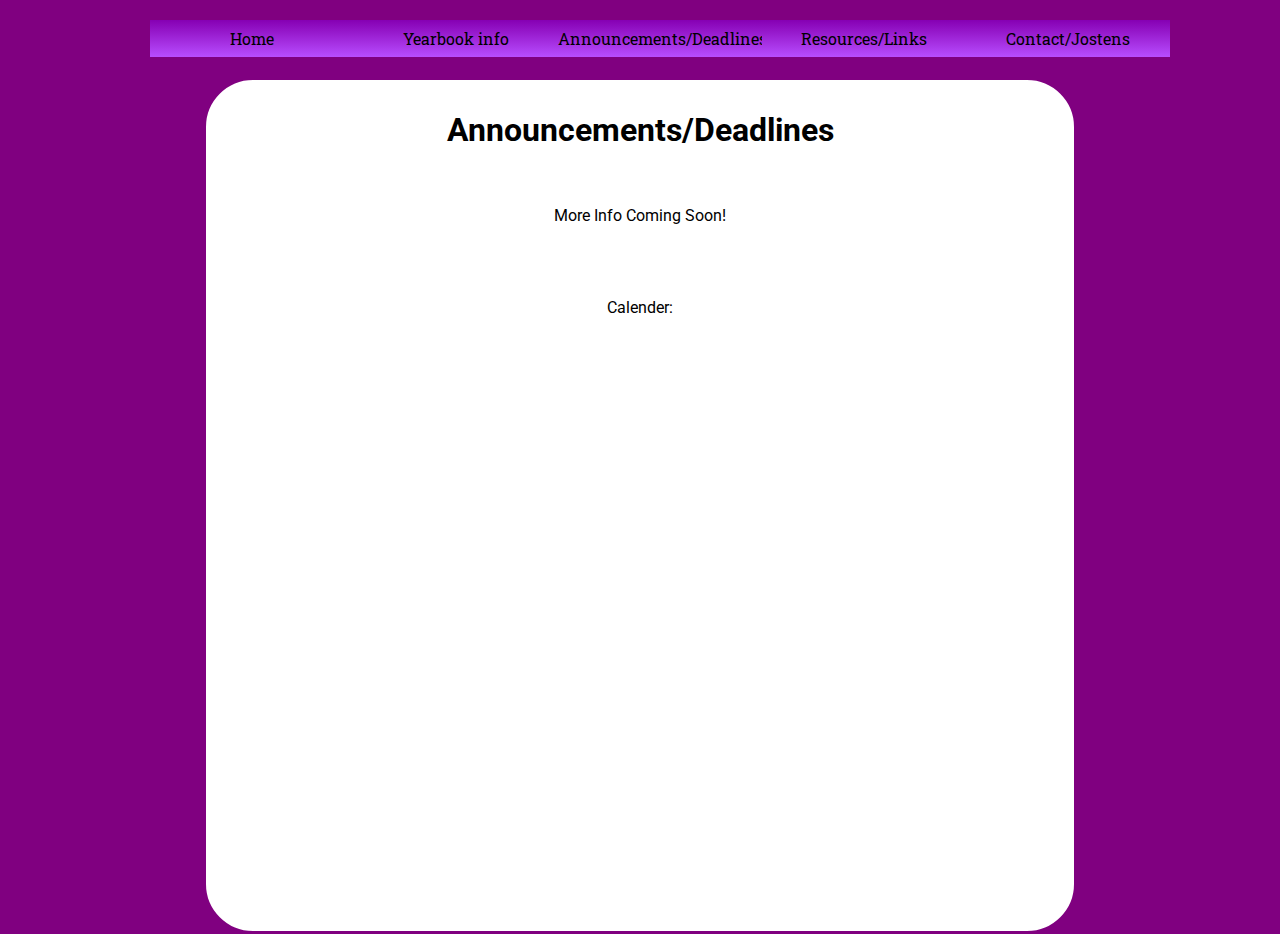
==== AD.html @ 2185760f "Initial commit" ====
<!DOCTYPE html>
<html>
<head>
	<title>2019-2020 Yearbook Official Site!</title>
	<link rel="stylesheet" type="text/css" href="style.css">
    <link href="https://fonts.googleapis.com/css?family=Roboto&display=swap" rel="stylesheet">
    <link href="https://fonts.googleapis.com/css?family=Roboto|Roboto+Slab&display=swap" rel="stylesheet">
</head>
<body>
	<nav>
  <ul>
    <li>
        <a href="index.html">Home</a>
    </li>
    <li>
        <a href="https://docs.google.com/document/d/1wdWdIcVX6e1w8umI82JHFgAzzDKiQflQ6CeM4JxkyH0/edit?usp=sharing">Yearbook info</a>
    </li>
    <li>
        <a href="#">Announcements/Deadlines</a>
    </li>
    <li>
        <a href="https://docs.google.com/spreadsheets/d/12paRjc1mvlCjx8661cxmFIGnT3KlA7dB8Ztd68FJBJw/edit?usp=sharing">Resources/Links</a>
    </li>
    <li>
        <a href="contact.html">Contact/Jostens</a>
    </li>
  </ul>
</nav>
<div class="hi">
<h1>Announcements/Deadlines</h1>
	<br>
    <p> More Info Coming Soon!</p>
    <br>
    <br>
    <br>
    Calender:
    <iframe src="https://calendar.google.com/calendar/embed?src=es-impact.org_8mhthaf22s3490jnn78hngl270%40group.calendar.google.com&ctz=America%2FLos_Angeles" style="border: 0" width="800" height="600" frameborder="0" scrolling="no"></iframe>
	
</div>
</body>
</html>
---- style.css ----
body {
  width: 100%;
  max-width: 1060px;
  margin: 0 auto;
background-color: purple;
font-family: 'Roboto', sans-serif;

   }
nav {
  width: 100%;
  margin: 20px 0;
   }
nav ul {
  list-style: none;
  overflow: hidden; }
nav ul li {
  float: left;
  width: 20%; }
nav ul li a {
  text-align: center;
  padding: 8px 0;
  display: block;
  width: 100%;
  background: #8600b3; /* Old browsers */
  background: -moz-linear-gradient(top,  
    #8600b3 0%, #b84dff 100%); /* FF3.6+ */
  background: -webkit-gradient(linear, left top, left bottom, 
    color-stop(0%,#8600b3), 
    color-stop(100%,##b84dff)); /* Chrome,Safari4+ */
  background: -webkit-linear-gradient(top,  
    #8600b3 0%,#b84dff 100%); /* Chrome10+,Safari5.1+ */
  background: -o-linear-gradient(top,  
    #8600b3 0%,#b84dff 100%); /* Opera 11.10+ */
  background: linear-gradient(to bottom,  
   #8600b3 0%,#b84dff 100%); /* W3C, IE10+ */
  filter: progid:DXImageTransform.Microsoft.gradient( 
    startColorstr='#8600b3', 
    endColorstr='#b84dff',GradientType=0 ); /* IE6-9 */
  }
nav ul li a,
nav ul li a:focus,
nav ul li a:visited,
nav ul li a:hover,
nav ul li a:active {
  color: #000;
  text-decoration: none; }
nav ul li a:hover,
nav ul li a:active {
  background: #b0ca34; /* Old browsers */
  background: -moz-linear-gradient(top,  
    #b0ca34 0%, #96c40d 100%); /* FF3.6+ */
  background: -webkit-gradient(linear, left top, left bottom, 
    color-stop(0%,#b0ca34), 
    color-stop(100%,#b84dff)); /* Chrome,Safari4+ */
  background: -webkit-linear-gradient(top,  
    #b0ca34 0% #b84dff 100%); /* Chrome10+,Safari5.1+ */
  background: -o-linear-gradient(top,  
    #b0ca34 0%,#b84dff 100%); /* Opera 11.10+ */
  background: linear-gradient(to bottom,  
    #b0ca34 0%,#b84dff 100%); /* W3C, IE10+ */
  filter: progid:DXImageTransform.Microsoft.gradient( 
    startColorstr='#b0ca34', 
    endColorstr='#b84dff',GradientType=0 ); /* IE6-9 */
  }
nav ul li:first-child a {
  }
nav ul li:last-child a {
  }

  h1 {
    text-align: center;

  }

  p {
    text-align: center;
  }
.hi {
   margin: auto;
  width: 80%;
  border: 3px solid purple;
  padding: 10px;
  text-align: center;
  background-color: white;
   border-top-right-radius: 50px;
  border-bottom-right-radius: 50px;
   border-top-left-radius: 50px;
  border-bottom-left-radius: 50px; 
   position: relative;
}

.hi:hover {
-moz-box-shadow: 0 0 100px #ccc;
      -webkit-box-shadow: 0 0 100px #ccc;
      box-shadow: 0 0 10px #ccc;
}

.hio {
   border-radius: 50%;
    }

    .hio:hover {
      -moz-box-shadow: 0 0 10px #ccc;
      -webkit-box-shadow: 0 0 10px #ccc;
      box-shadow: 0 0 10px #ccc;
      opacity: 0.6;
    }


    img {

    }

    .imageOne {
    z-index: 0;
}
.imageTwo {
    z-index: 1;
}

.link {
  text-decoration: none;
  color: darkgreen;
  padding: 20px;
  border: 3px solid purple;
}

h3 {
  font-family: 'Roboto', sans-serif;
}

a {
  font-family: 'Roboto Slab', serif;
}
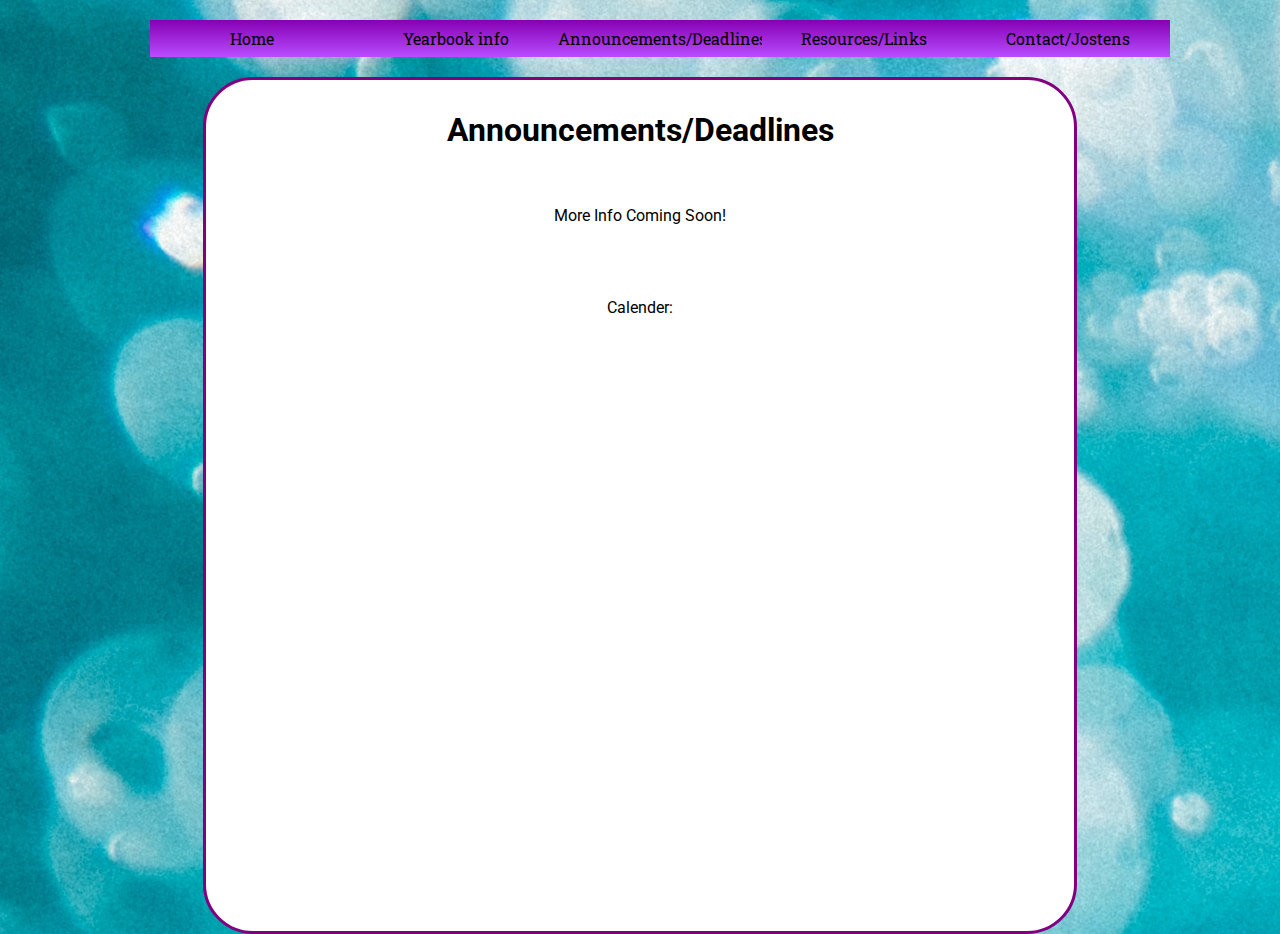
==== commit 0d46bd65: "Update" ====
--- a/AD.html
+++ b/AD.html
@@ -7,6 +7,13 @@
     <link href="https://fonts.googleapis.com/css?family=Roboto|Roboto+Slab&display=swap" rel="stylesheet">
 </head>
 <body>
+    <script>
+    var txt = "";
+txt += "<p>Total width/height: " + screen.width + "*" + screen.height + "</p>";
+txt += "<p>Available width/height: " + screen.availWidth + "*" + screen.availHeight + "</p>";
+txt += "<p>Color depth: " + screen.colorDepth + "</p>";
+txt += "<p>Color resolution: " + screen.pixelDepth + "</p>";
+</script>
 	<nav>
   <ul>
     <li>
--- a/style.css
+++ b/style.css
@@ -2,7 +2,7 @@
   width: 100%;
   max-width: 1060px;
   margin: 0 auto;
-background-color: purple;
+background-image: url("splash.jpg");
 font-family: 'Roboto', sans-serif;
 
    }
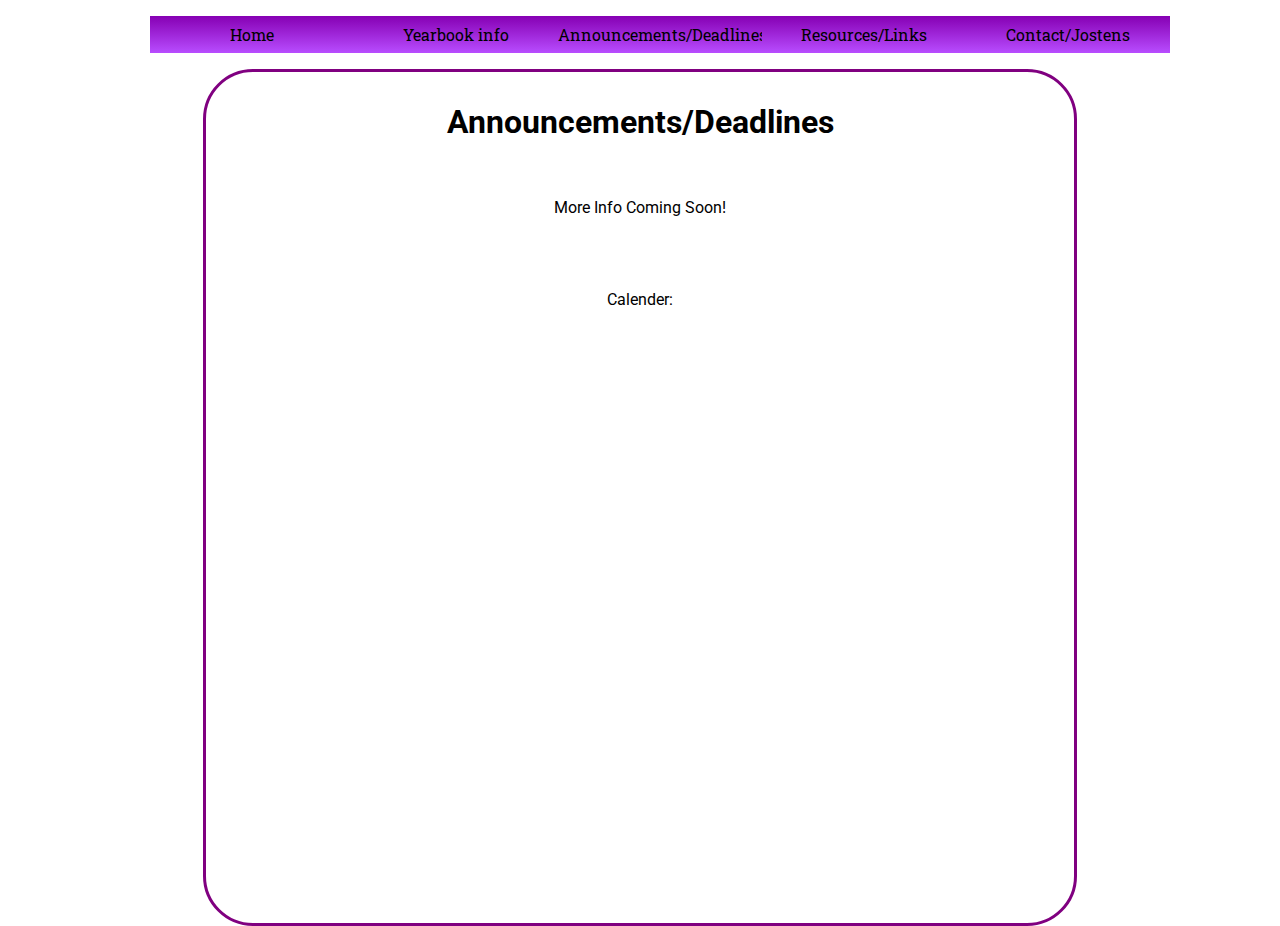
==== commit 49fec1d6: "Update" ====
--- a/AD.html
+++ b/AD.html
@@ -17,19 +17,19 @@
 	<nav>
   <ul>
     <li>
-        <a href="index.html">Home</a>
+        <a href="index.html" target="_blank">Home</a>
     </li>
     <li>
-        <a href="https://docs.google.com/document/d/1wdWdIcVX6e1w8umI82JHFgAzzDKiQflQ6CeM4JxkyH0/edit?usp=sharing">Yearbook info</a>
+        <a href="https://docs.google.com/document/d/1wdWdIcVX6e1w8umI82JHFgAzzDKiQflQ6CeM4JxkyH0/edit?usp=sharing" target="_blank">Yearbook info</a>
     </li>
     <li>
-        <a href="#">Announcements/Deadlines</a>
+        <a href="#" target="_blank">Announcements/Deadlines</a>
     </li>
     <li>
-        <a href="https://docs.google.com/spreadsheets/d/12paRjc1mvlCjx8661cxmFIGnT3KlA7dB8Ztd68FJBJw/edit?usp=sharing">Resources/Links</a>
+        <a href="https://docs.google.com/spreadsheets/d/12paRjc1mvlCjx8661cxmFIGnT3KlA7dB8Ztd68FJBJw/edit?usp=sharing" target="_blank">Resources/Links</a>
     </li>
     <li>
-        <a href="contact.html">Contact/Jostens</a>
+        <a href="contact.html" target="_blank">Contact/Jostens</a>
     </li>
   </ul>
 </nav>
--- a/style.css
+++ b/style.css
@@ -2,8 +2,30 @@
   width: 100%;
   max-width: 1060px;
   margin: 0 auto;
-background-image: url("splash.jpg");
-font-family: 'Roboto', sans-serif;
+  font-family: 'Roboto', sans-serif;
+  background: url(http://getwallpapers.com/wallpaper/full/f/d/6/524315.jpg);
+ animation: colorchange 50s; /* animation-name followed by duration in seconds*/
+         /* you could also use milliseconds (ms) or something like 2.5s */
+      -webkit-animation: colorchange 50s; /* Chrome and Safari */
+    }
+
+    @keyframes colorchange
+    {
+      0%   {background: rgb(70, 1, 155);}
+      25%  {background: rgb(0, 126, 254);}
+      50%  {background: rgb(0, 187, 0);}
+      75%  {background: rgb(254, 246, 1);}
+      100% {background: rgb(221, 0, 0);}
+    }
+
+    @-webkit-keyframes colorchange /* Safari and Chrome - necessary duplicate */
+    {
+      0%   {background: rgb(70, 1, 155);}
+      25%  {background: rgb(0, 126, 254);}
+      50%  {background: rgb(0, 187, 0);}
+      75%  {background: rgb(254, 246, 1);}
+      100% {background: rgb(221, 0, 0);}
+    }
 
    }
 nav {
@@ -131,4 +153,14 @@
 
 a {
   font-family: 'Roboto Slab', serif;
+}
+
+::-moz-selection {
+background-color: rgb(57, 255, 20);
+color: #fff;
+}
+
+::selection {
+background-color: rgb(57, 255, 20);
+color: #fff;
 }